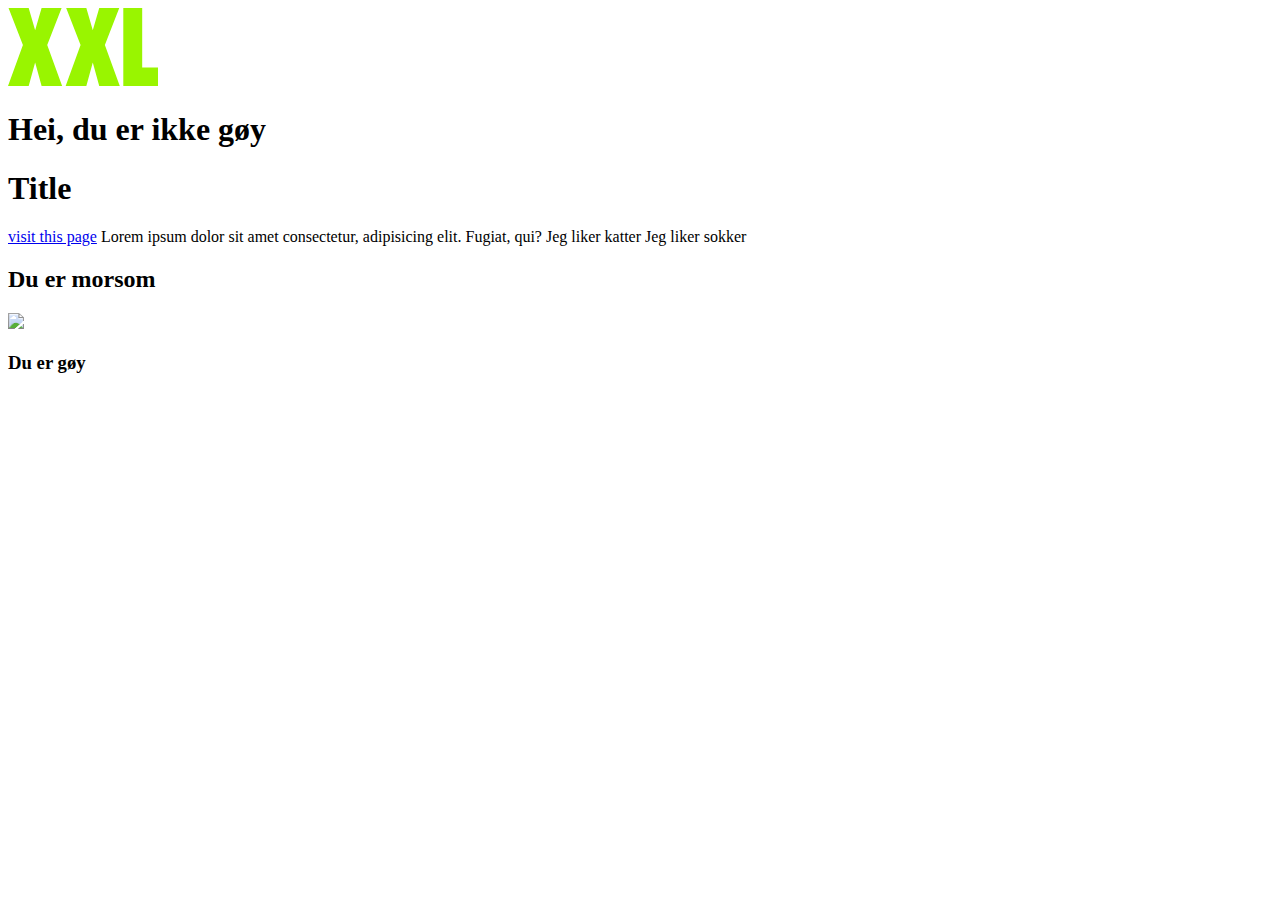
==== Index.html @ 8380b3e8 "added pic" ====
<!DOCTYPE html>
<html lang="en">
    <head>
           <meta charset="utf-8">
           <title>my first page</title>
           <meta name="description" content="this page is about me">
    </head>
        <body>
            <header>
    <img src="./Assets/Logoxxl.svg" width="150">
            </header>
        <main> 
            <article>
                <h1>Hei, du er ikke gøy</h1>
                <h1>Title</h1>
            <a href="https://www.google.com">visit this page</a>
                Lorem ipsum dolor sit amet consectetur, adipisicing elit. Fugiat, qui?
             Jeg liker katter
             Jeg liker sokker
             <h2>Du er morsom</h2>
             <img src="./Assets/Nattbilde til minførstenettside.jpg" width="150">
             <h3> Du er gøy </h3>

            </article>
        </main>
        

    </body>
</html>
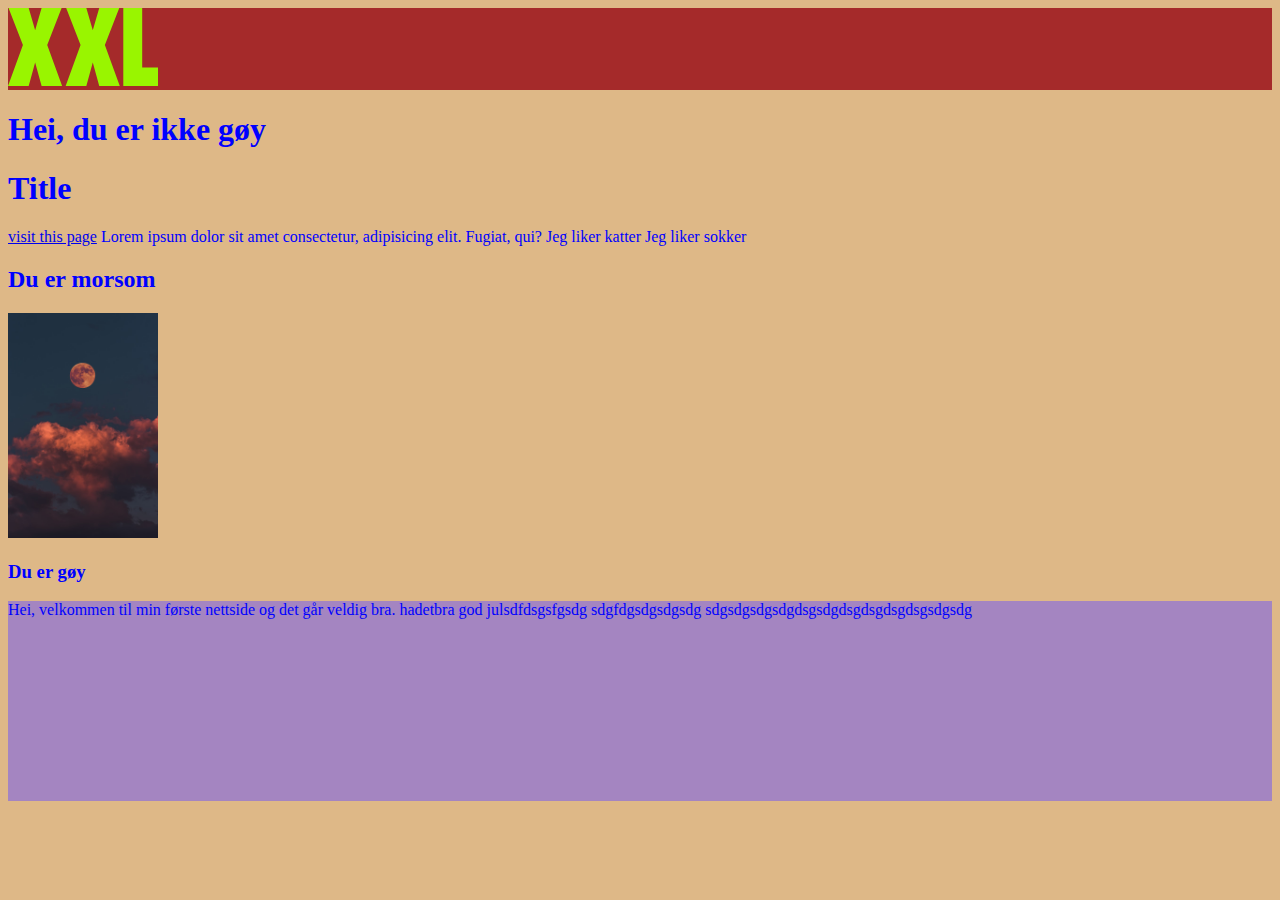
==== commit 0876021a: "Newstyle" ====
--- a/Index.html
+++ b/Index.html
@@ -4,6 +4,7 @@
            <meta charset="utf-8">
            <title>my first page</title>
            <meta name="description" content="this page is about me">
+           <link rel="stylesheet" href="./css/Style.css">
     </head>
         <body>
             <header>
@@ -11,7 +12,7 @@
             </header>
         <main> 
             <article>
-                <h1>Hei, du er ikke gøy</h1>
+                <h1>Hei, du er ikke gøy</h1>  
                 <h1>Title</h1>
             <a href="https://www.google.com">visit this page</a>
                 Lorem ipsum dolor sit amet consectetur, adipisicing elit. Fugiat, qui?
@@ -20,6 +21,10 @@
              <h2>Du er morsom</h2>
              <img src="./Assets/Nattbilde til minførstenettside.jpg" width="150">
              <h3> Du er gøy </h3>
+             <p class="first-paragraph">
+                Hei, velkommen til min første nettside og det går veldig bra. hadetbra god julsdfdsgsfgsdg
+            sdgfdgsdgsdgsdg
+        sdgsdgsdgsdgdsgsdgdsgdsgdsgdsgsdgsdg</p>
 
             </article>
         </main>
--- a/css/Style.css
+++ b/css/Style.css
@@ -0,0 +1,14 @@
+Body { 
+    background-color: burlywood;
+    color: blue;
+}
+
+header {background-color: brown;
+
+}
+
+.first-paragraph {
+    background-color:rgb(164, 133, 193) ;
+    height: 200px
+    
+}
